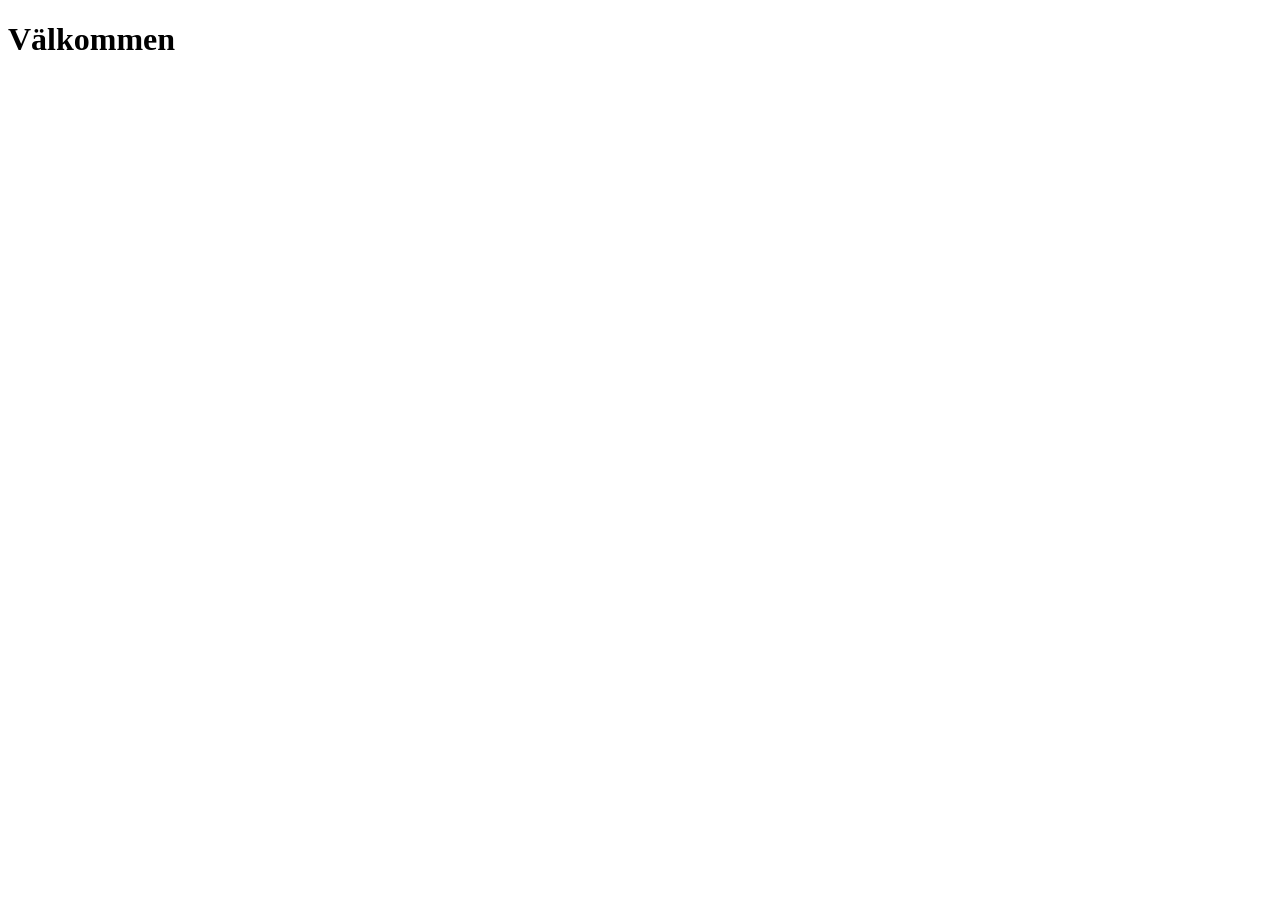
==== index.html @ 6834b516 "Test" ====
<!DOCTYPE html>
<html lang="en">
<head>
  <meta charset="UTF-8">
  <meta name="viewport" content="width=device-width, initial-scale=1.0">
  <link rel="stylesheet" href="style.css">
  <title>Document</title>
</head>
<body>
  <h1>Välkommen</h1>
</body>
</html>
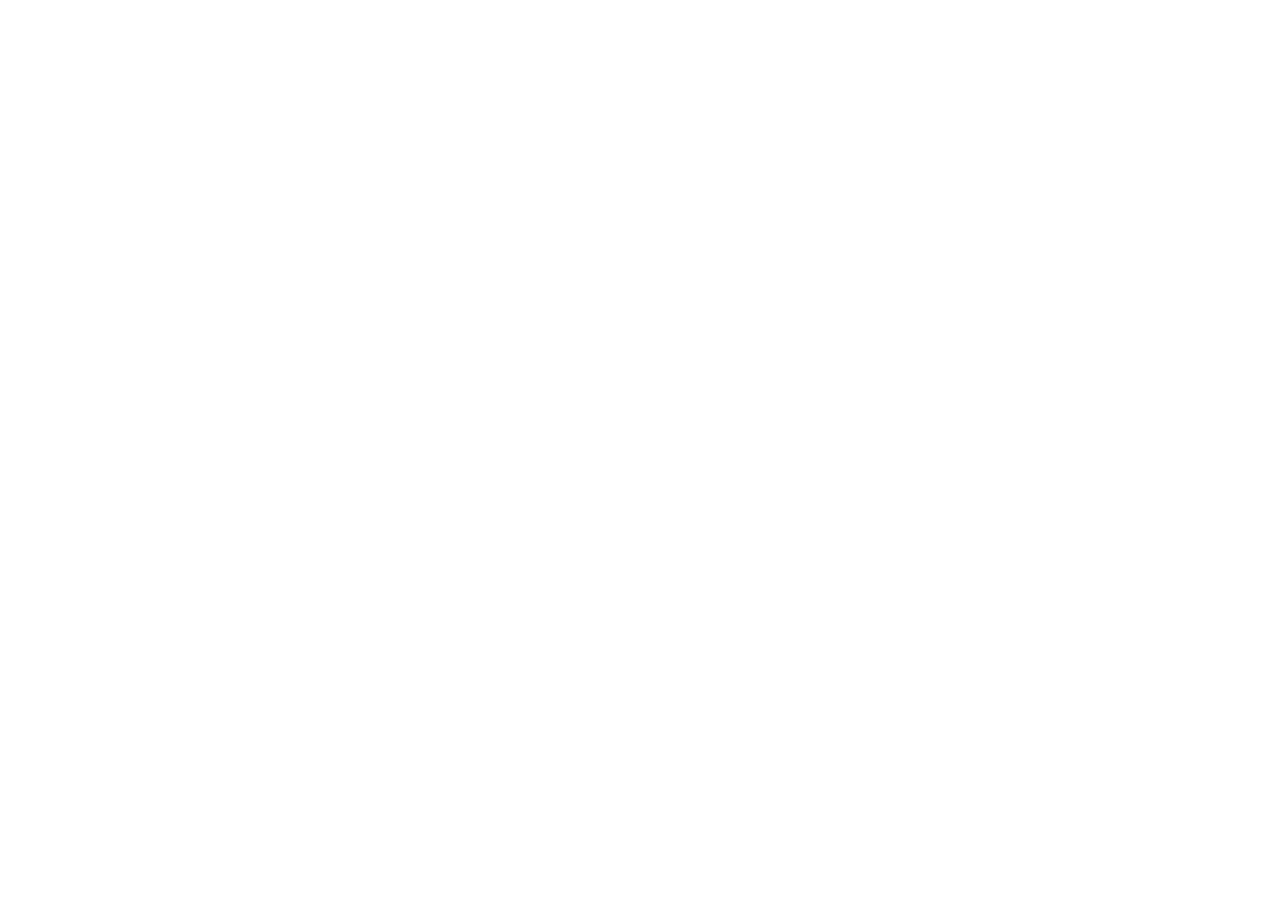
==== commit b9d43089: "min första commit" ====
--- a/index.html
+++ b/index.html
@@ -7,6 +7,6 @@
   <title>Document</title>
 </head>
 <body>
-  <h1>Välkommen</h1>
+  <h1></h1>
 </body>
 </html>
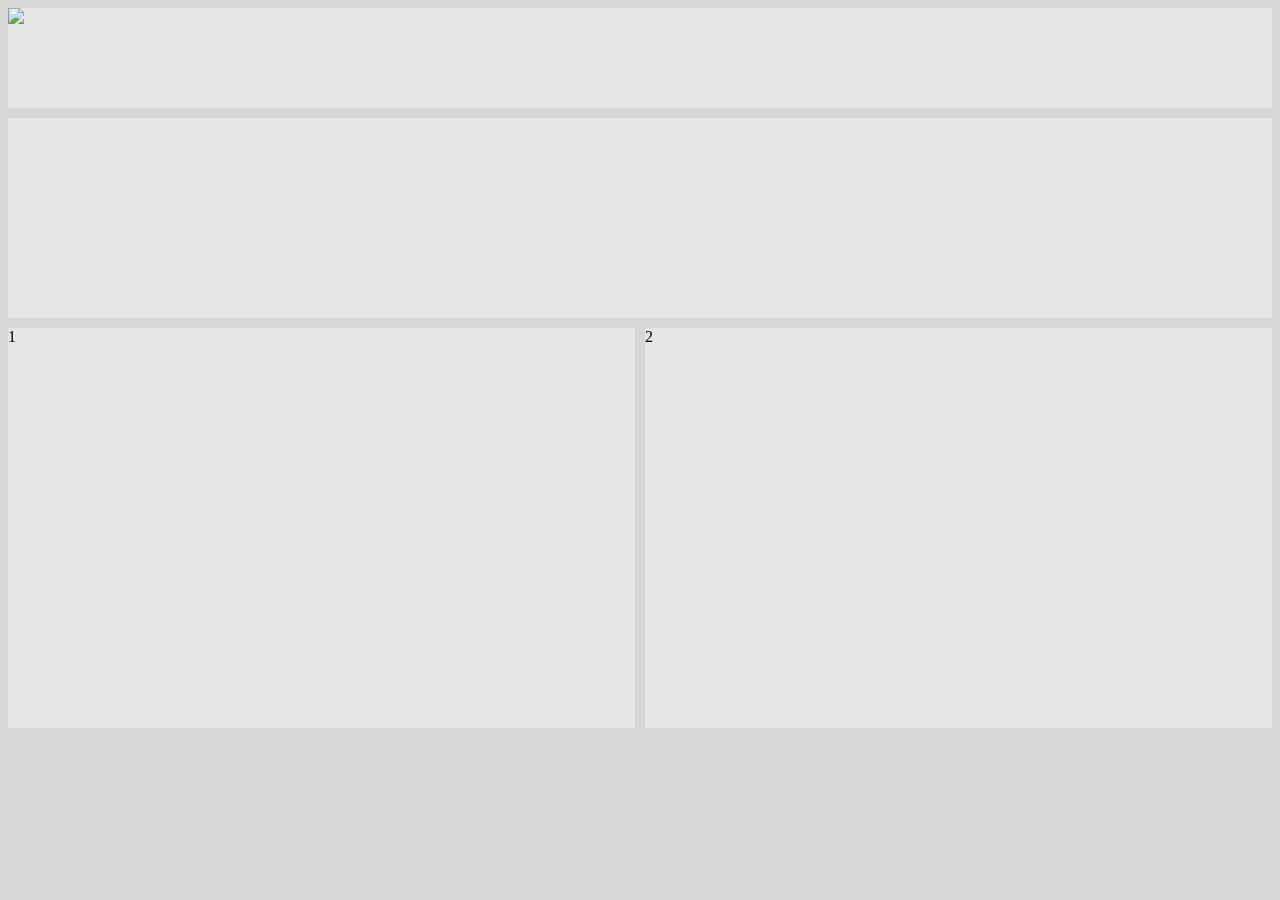
==== commit 1693d8ad: "a" ====
--- a/index.html
+++ b/index.html
@@ -3,10 +3,22 @@
 <head>
   <meta charset="UTF-8">
   <meta name="viewport" content="width=device-width, initial-scale=1.0">
-  <link rel="stylesheet" href="style.css">
+  <link rel="stylesheet" href="css/style.css">
   <title>Document</title>
 </head>
-<body>
-  <h1></h1>
+<body>  
+  <div id="wrapper">
+    <header><img src="https://png.pngtree.com/png-vector/20231018/ourmid/pngtree-3d-abstract-shape-png-image_10208708.png">
+</header>
+    <nav></nav>
+    <main>
+      <section>1</section>
+      <section>2</section>
+    </main>
+    
+    <footer></footer>
+
+
+  </div>
 </body>
 </html>
--- a/css/style.css
+++ b/css/style.css
@@ -0,0 +1,35 @@
+img {
+    height: 100px;
+}
+
+Body {
+    background-color: rgb(215, 215, 215);
+}
+
+header {
+    height: 100px;
+    background-color: rgb(230, 230, 230);
+    margin-bottom: 10px;
+    
+}
+nav {
+    height:200px;
+    background-color:rgb(230, 230, 230);
+    margin-bottom: 10px;
+}
+main {
+    height:400px;
+    /* width: 500px; */
+    background-color:rgb(215, 215, 215);
+    display: grid;
+    gap: 10px;
+    grid-template-columns: 1fr 1fr;
+}
+section {
+    background-color: rgb(230, 230, 230);
+}
+footer {
+    height: 100px;
+
+}
+
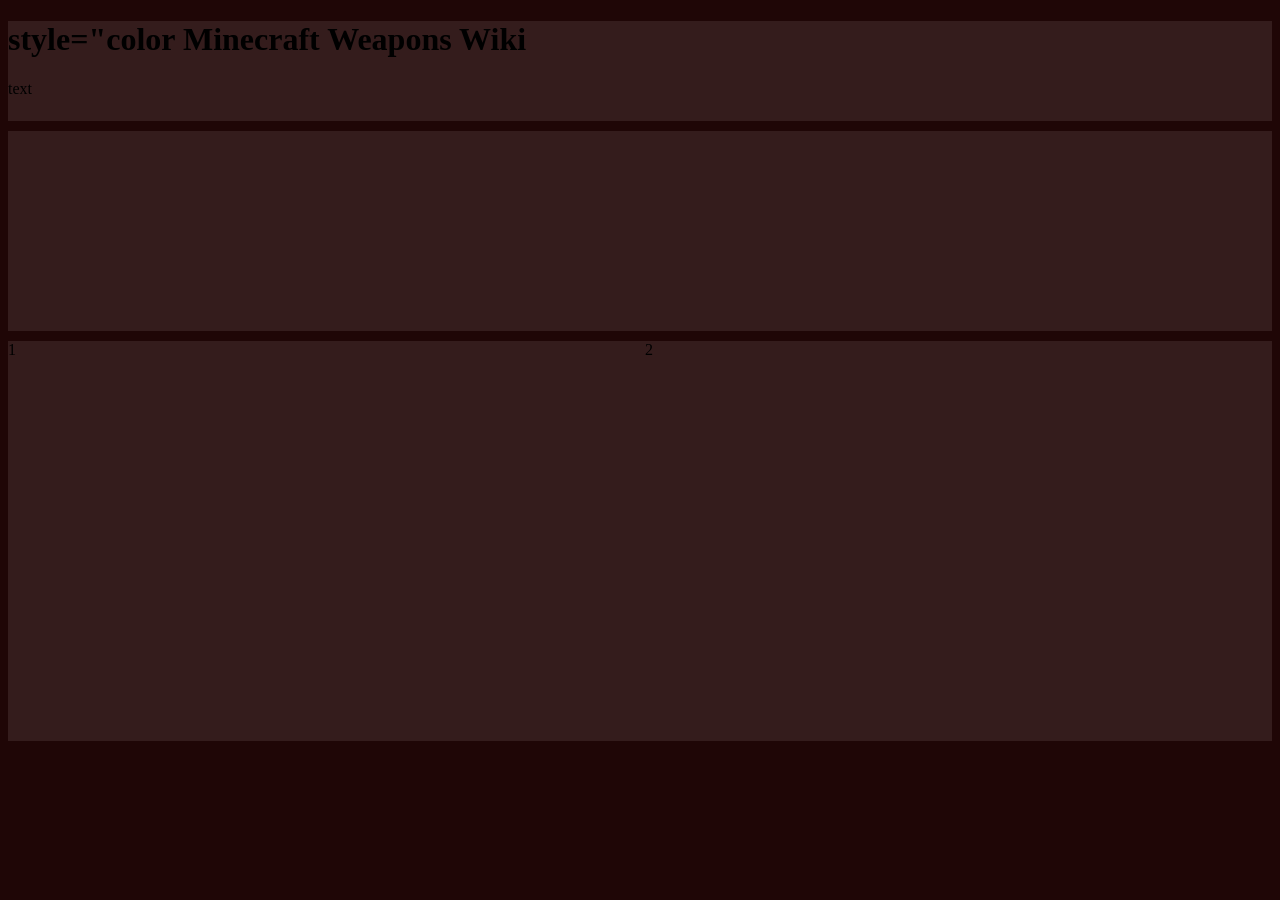
==== commit 56207bc9: "Fredag vecka 13 Dagens work" ====
--- a/index.html
+++ b/index.html
@@ -1,24 +1,26 @@
 <!DOCTYPE html>
 <html lang="en">
+
 <head>
   <meta charset="UTF-8">
   <meta name="viewport" content="width=device-width, initial-scale=1.0">
   <link rel="stylesheet" href="css/style.css">
   <title>Document</title>
 </head>
-<body>  
+
+<body>
   <div id="wrapper">
-    <header><img src="https://png.pngtree.com/png-vector/20231018/ourmid/pngtree-3d-abstract-shape-png-image_10208708.png">
-</header>
+    <header><h1> style="color Minecraft Weapons Wiki</h1> text</header>
     <nav></nav>
     <main>
       <section>1</section>
       <section>2</section>
     </main>
-    
+
     <footer></footer>
 
 
   </div>
 </body>
-</html>
+
+</html>
--- a/css/style.css
+++ b/css/style.css
@@ -3,30 +3,29 @@
 }
 
 Body {
-    background-color: rgb(215, 215, 215);
+    background-color: rgb(31, 6, 6);
 }
 
 header {
     height: 100px;
-    background-color: rgb(230, 230, 230);
+    background-color: rgb(52, 28, 28);
     margin-bottom: 10px;
     
 }
 nav {
     height:200px;
-    background-color:rgb(230, 230, 230);
+    background-color:rgb(52, 28, 28);
     margin-bottom: 10px;
 }
 main {
     height:400px;
-    /* width: 500px; */
-    background-color:rgb(215, 215, 215);
+    background-color:rgb(52, 28, 28);
     display: grid;
     gap: 10px;
     grid-template-columns: 1fr 1fr;
 }
 section {
-    background-color: rgb(230, 230, 230);
+    background-color: rgb(52, 28, 28);
 }
 footer {
     height: 100px;
